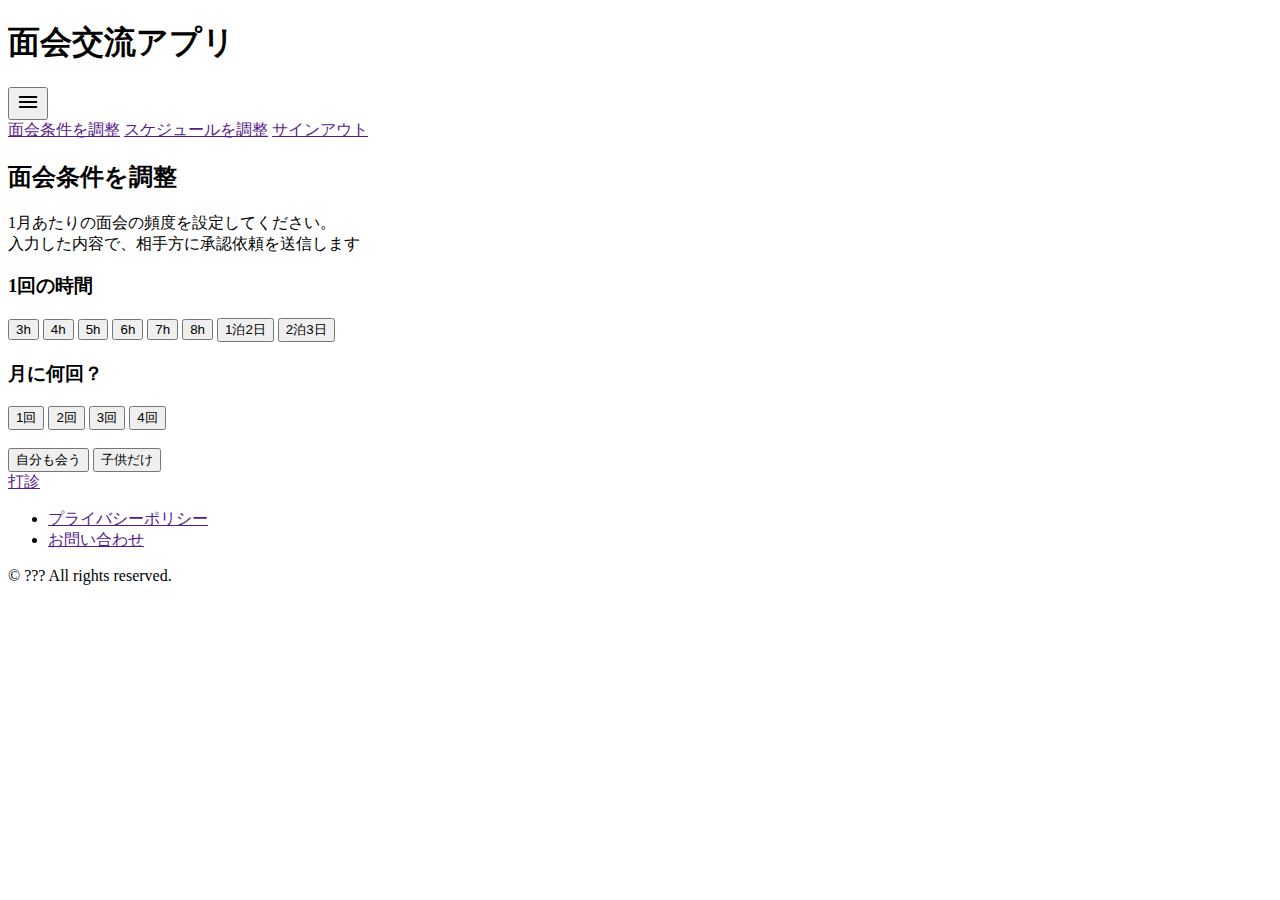
==== condition.html @ 4fe24160 "面会条件設定画面" ====
<!DOCTYPE html>
<html>
  <head>
    <title>面会交流アプリ</title>
    <meta name='viewport' content='width=device-width,initial-scale=1.0' />
    <link href="https://fonts.googleapis.com/icon?family=Material+Icons" rel="stylesheet">
    <link rel="stylesheet" href="https://stackpath.bootstrapcdn.com/bootstrap/4.5.0/css/bootstrap.min.css" integrity="sha384-9aIt2nRpC12Uk9gS9baDl411NQApFmC26EwAOH8WgZl5MYYxFfc+NcPb1dKGj7Sk" crossorigin="anonymous">
    <script src="https://code.jquery.com/jquery-3.3.1.slim.min.js" integrity="sha384-q8i/X+965DzO0rT7abK41JStQIAqVgRVzpbzo5smXKp4YfRvH+8abtTE1Pi6jizo" crossorigin="anonymous"></script>
    <script src="https://cdnjs.cloudflare.com/ajax/libs/popper.js/1.14.7/umd/popper.min.js" integrity="sha384-UO2eT0CpHqdSJQ6hJty5KVphtPhzWj9WO1clHTMGa3JDZwrnQq4sF86dIHNDz0W1" crossorigin="anonymous"></script>
    <script src="https://stackpath.bootstrapcdn.com/bootstrap/4.5.0/js/bootstrap.min.js" integrity="sha384-OgVRvuATP1z7JjHLkuOU7Xw704+h835Lr+6QL9UvYjZE3Ipu6Tp75j7Bh/kR0JKI" crossorigin="anonymous"></script>
    <link rel="stylesheet" href="./css/style.css">
    <script src="./js/application.js"></script>
  </head>

  <body>
    <div class='wrap'>
      <header class="header mb-5">
          <nav class="navbar navbar-expand-lg navbar-light bg-light">
            <h1>面会交流アプリ</h1>
            <button class="navbar-toggler collapsed" type="button"
                data-toggle="collapse"
                data-target="#navmenu1"
                aria-controls="navmenu1"
                aria-expanded="false"
                aria-label="Toggle navigation">
                <span class="material-icons">menu</span>
            </button>
            <div class="navbar-collapse collapse" id="navmenu1" style>
              <div class="navbar-nav">
                <a href="">面会条件を調整</a>
                <a href="">スケジュールを調整</a>
                <a href="">サインアウト</a>
              </div>
            </div>
          </nav>
      </header>
      <div class="container">
        <div>
          <h2 class='mb-5'>面会条件を調整</h2>
          <p>1月あたりの面会の頻度を設定してください。<br>
            入力した内容で、相手方に承認依頼を送信します</p>
          <h3>1回の時間</h3>
          <div class="mb-5 select-btn-list">
            <button class="btn btn-outline-primary" data-toggle="button" aria-pressed="false" autocomplete="off">3h</button>
            <button class="btn btn-outline-primary" data-toggle="button" aria-pressed="false" autocomplete="off">4h</button>
            <button class="btn btn-outline-primary" data-toggle="button" aria-pressed="false" autocomplete="off">5h</button>
            <button class="btn btn-outline-primary" data-toggle="button" aria-pressed="false" autocomplete="off">6h</button>
            <button class="btn btn-outline-primary" data-toggle="button" aria-pressed="false" autocomplete="off">7h</button>
            <button class="btn btn-outline-primary" data-toggle="button" aria-pressed="false" autocomplete="off">8h</button>
            <button class="btn btn-outline-primary" data-toggle="button" aria-pressed="false" autocomplete="off">1泊2日</button>
            <button class="btn btn-outline-primary" data-toggle="button" aria-pressed="false" autocomplete="off">2泊3日</button>
          </div>
          <h3>月に何回？</h3>
          <div class="mb-5 select-btn-list">
            <button class="btn btn-outline-primary" data-toggle="button" aria-pressed="false" autocomplete="off">1回</button>
            <button class="btn btn-outline-primary" data-toggle="button" aria-pressed="false" autocomplete="off">2回</button>
            <button class="btn btn-outline-primary" data-toggle="button" aria-pressed="false" autocomplete="off">3回</button>
            <button class="btn btn-outline-primary" data-toggle="button" aria-pressed="false" autocomplete="off">4回</button>
          </div>
          <h3></h3>
          <div class="mb-5 select-btn-list">
            <button class="btn btn-outline-primary" data-toggle="button" aria-pressed="false" autocomplete="off">自分も会う</button>
            <button class="btn btn-outline-primary" data-toggle="button" aria-pressed="false" autocomplete="off">子供だけ</button>
          </div>

          <a href="" class='mb-5 btn btn-primary'>打診</a>
        </div>
      </div>
      <div class="footer-link bg-light">
        <ul class="link-list">
          <li class="footer-list">
            <a href="">プライバシーポリシー</a>
          </li>
          <li class="footer-list">
            <a href="">お問い合わせ</a>
          </li>
        </ul>
      </div>
      <footer class="bg-primary text-white footer text-center">
          <div>
            &copy; ??? All rights reserved.
          </div>
      </footer>
    </div>
  </body>
</html>
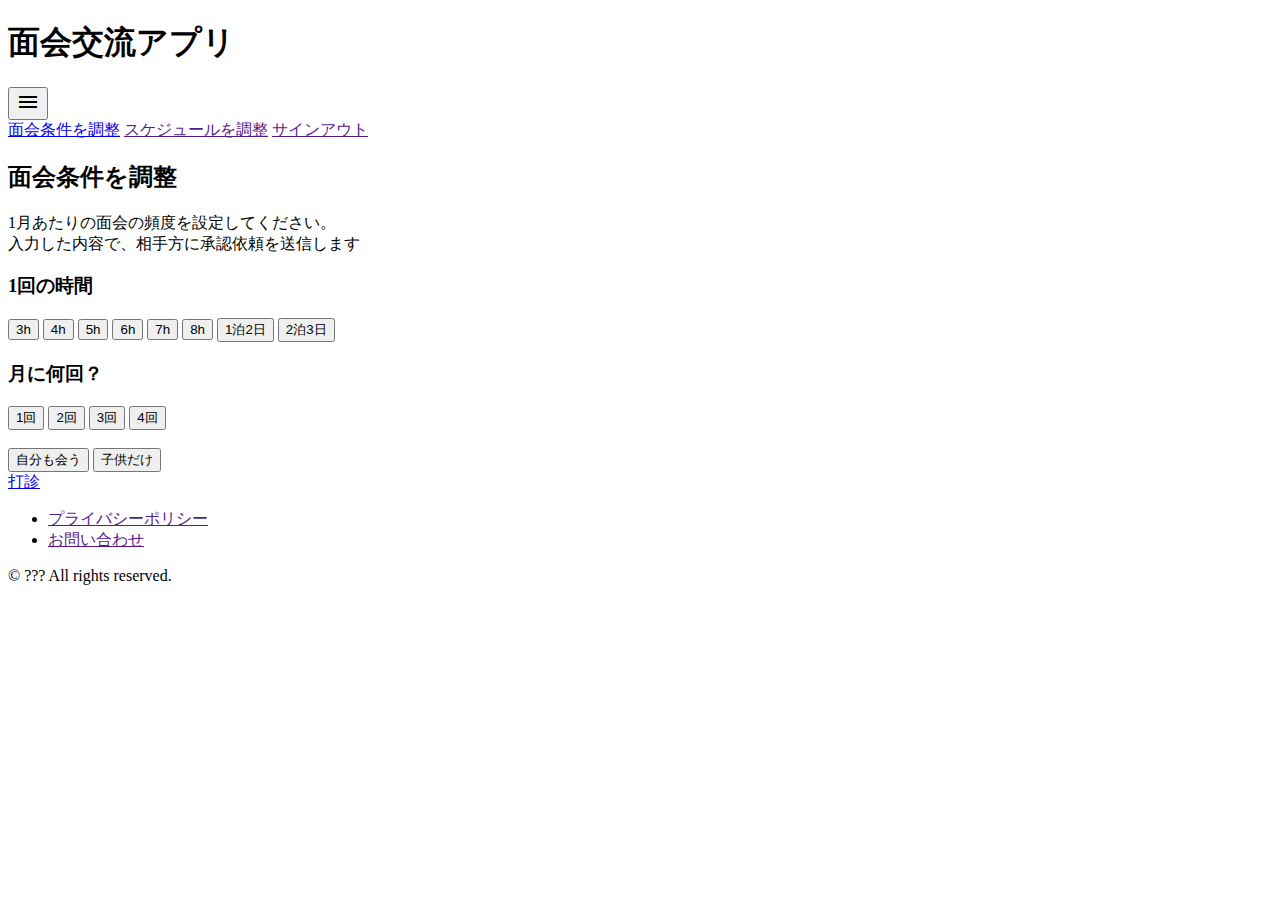
==== commit c7c5e838: "紙芝居調整" ====
--- a/condition.html
+++ b/condition.html
@@ -27,7 +27,7 @@
             </button>
             <div class="navbar-collapse collapse" id="navmenu1" style>
               <div class="navbar-nav">
-                <a href="">面会条件を調整</a>
+                <a href="condition.html">面会条件を調整</a>
                 <a href="">スケジュールを調整</a>
                 <a href="">サインアウト</a>
               </div>
@@ -63,7 +63,7 @@
             <button class="btn btn-outline-primary" data-toggle="button" aria-pressed="false" autocomplete="off">子供だけ</button>
           </div>
 
-          <a href="" class='mb-5 btn btn-primary'>打診</a>
+          <a href="conditionAck.html" class='mb-5 btn btn-primary'>打診</a>
         </div>
       </div>
       <div class="footer-link bg-light">
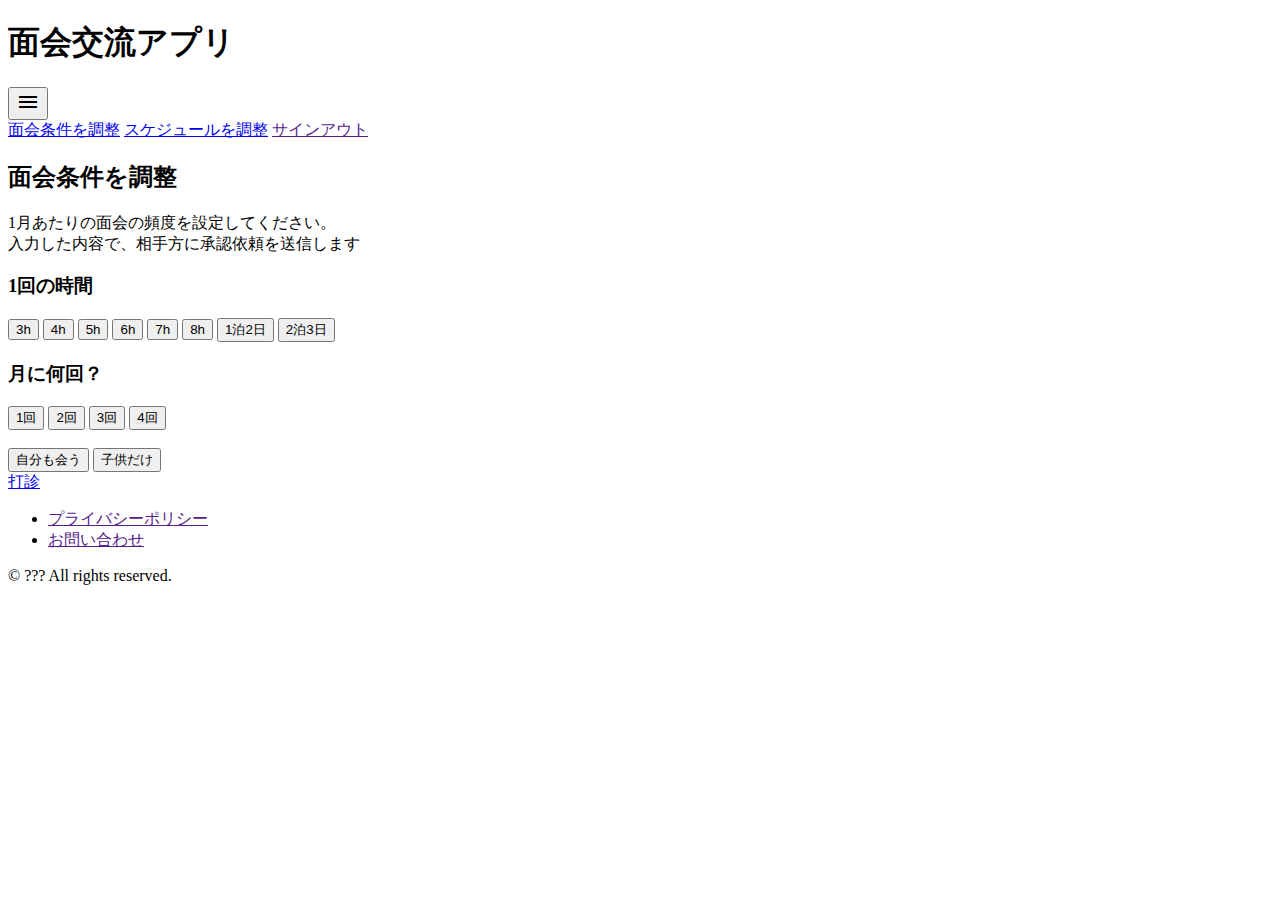
==== commit d0851228: "リンク追加" ====
--- a/condition.html
+++ b/condition.html
@@ -28,7 +28,7 @@
             <div class="navbar-collapse collapse" id="navmenu1" style>
               <div class="navbar-nav">
                 <a href="condition.html">面会条件を調整</a>
-                <a href="">スケジュールを調整</a>
+                <a href="selectSchedule.html">スケジュールを調整</a>
                 <a href="">サインアウト</a>
               </div>
             </div>
